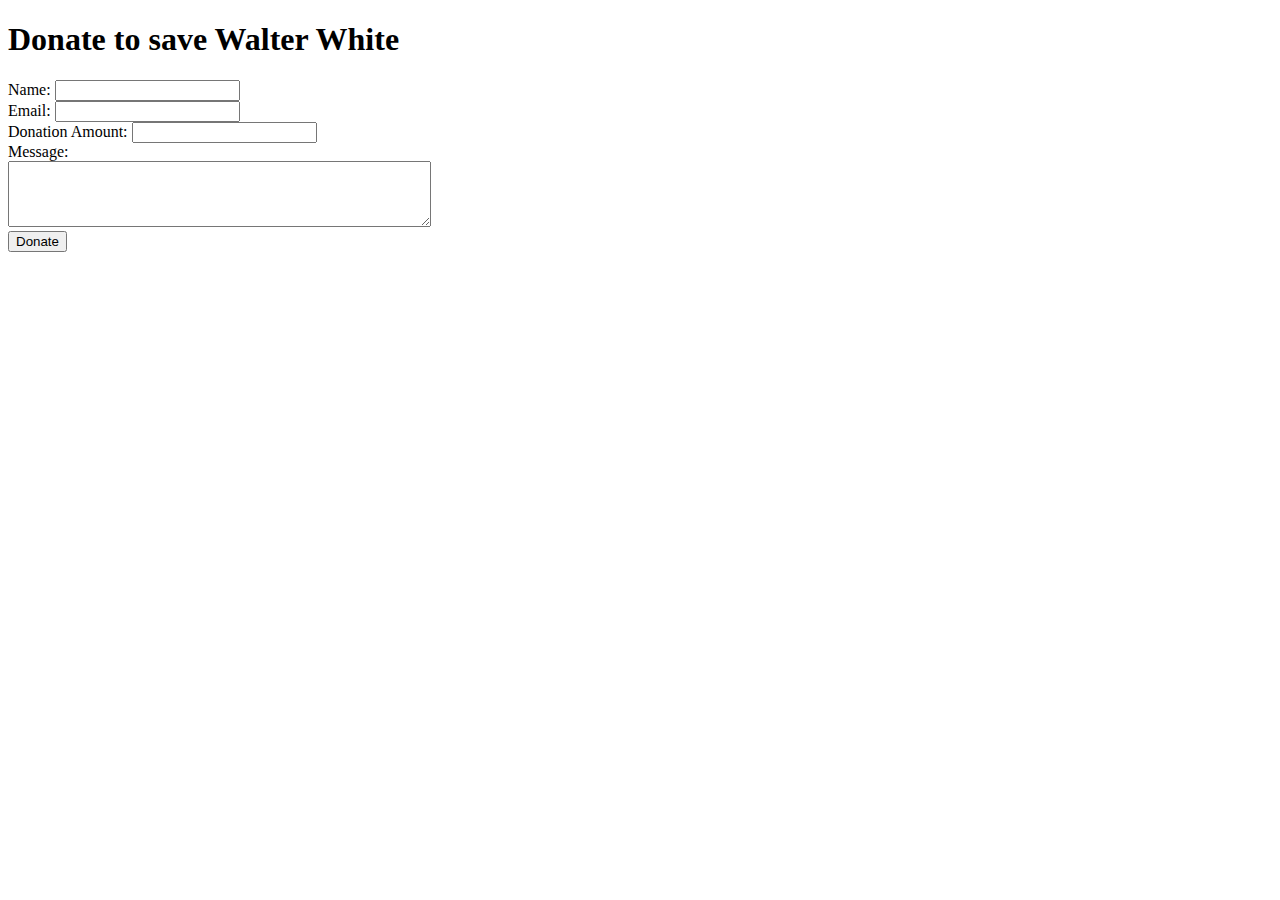
==== donation_page.html @ ccd024f3 "feat: created save walter white and donation web pages" ====
<!DOCTYPE html>
<html>
<head>
  <title>Donation Page</title>
</head>
<body>
  <h1>Donate to save Walter White</h1>
  
  <form action="process_donation.php" method="post">
    <label for="name">Name:</label>
    <input type="text" id="name" name="name" required><br>
    
    <label for="email">Email:</label>
    <input type="email" id="email" name="email" required><br>
    
    <label for="amount">Donation Amount:</label>
    <input type="number" id="amount" name="amount" min="1" required><br>
    
    <label for="message">Message:</label><br>
    <textarea id="message" name="message" rows="4" cols="50"></textarea><br>
    
    <input type="submit" value="Donate">
  </form>
</body>
</html>
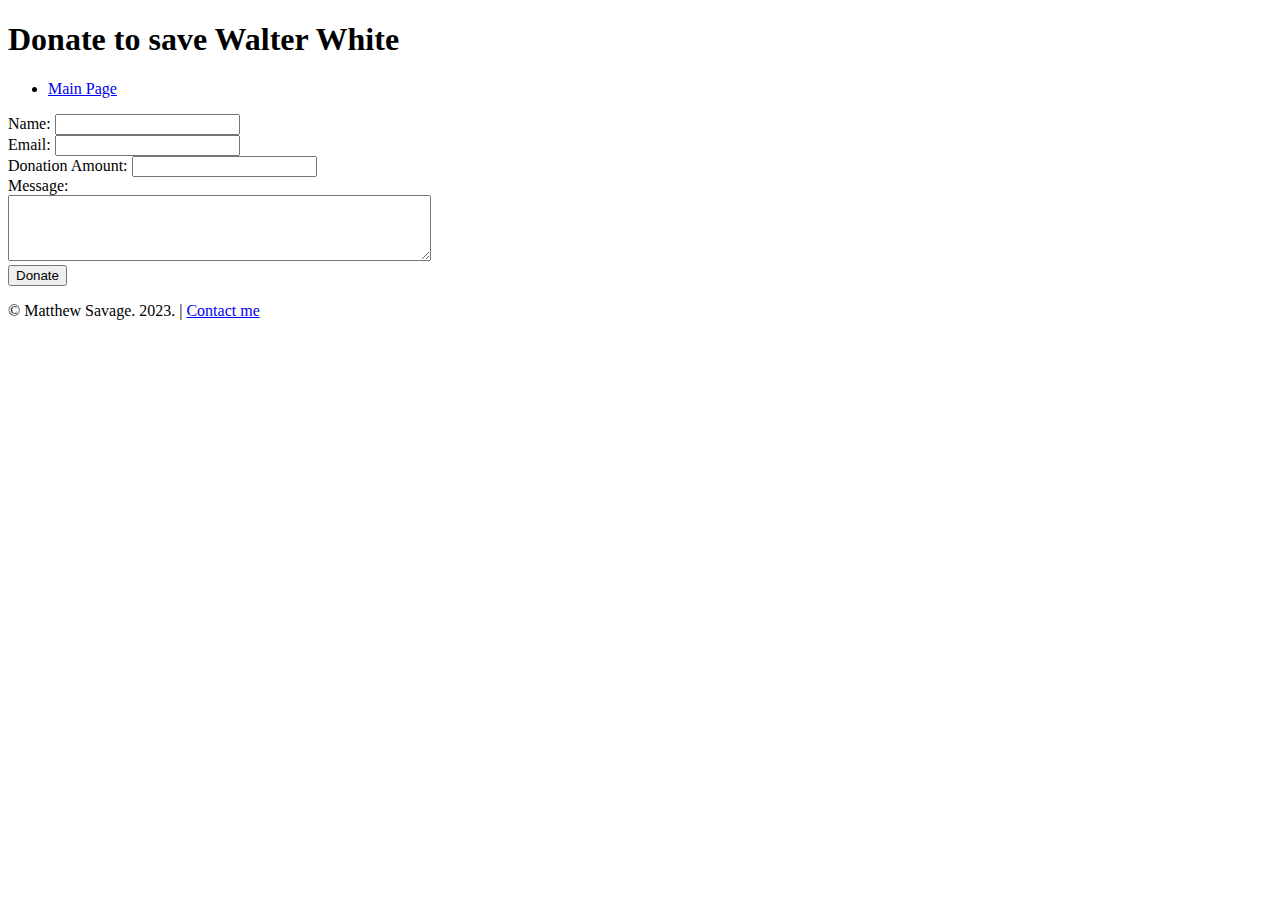
==== commit 556e23bb: "feat: add header, nav, and footer" ====
--- a/donation_page.html
+++ b/donation_page.html
@@ -4,8 +4,16 @@
   <title>Donation Page</title>
 </head>
 <body>
-  <h1>Donate to save Walter White</h1>
-  
+  <header>
+    <h1>Donate to save Walter White</h1>
+    <nav>
+      <ul>
+          <li>
+              <a href="./index.html">Main Page</a>
+          </li>
+      </ul>
+    </nav>
+  </header>
   <form action="process_donation.php" method="post">
     <label for="name">Name:</label>
     <input type="text" id="name" name="name" required><br>
@@ -21,5 +29,8 @@
     
     <input type="submit" value="Donate">
   </form>
+  <footer>
+    <p>&copy; Matthew Savage. 2023. | <a href="mnsavage@crimson.ua.edu">Contact me</a></p>
+  </footer>
 </body>
 </html>
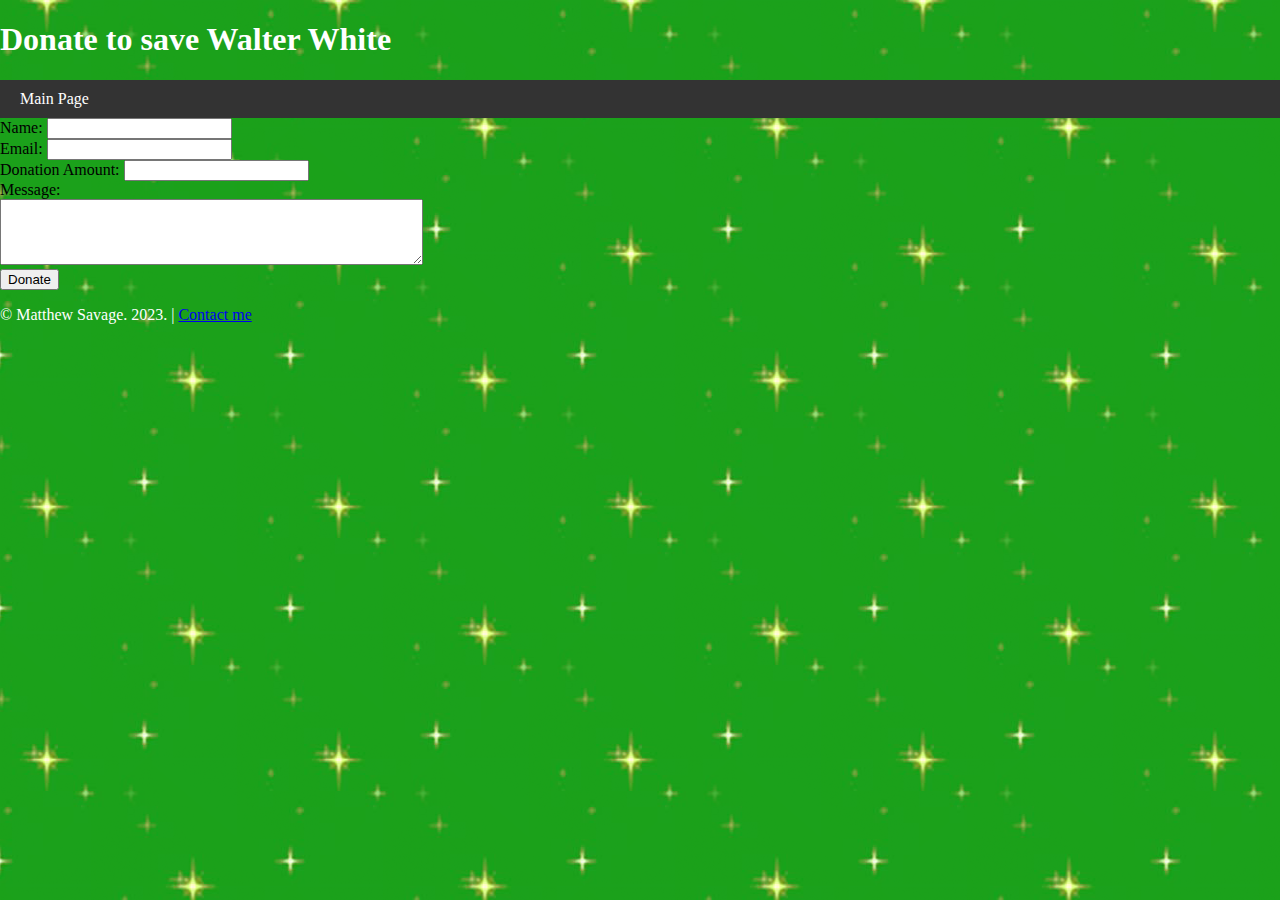
==== commit 53a20cfc: "feat: add simple css" ====
--- a/donation_page.html
+++ b/donation_page.html
@@ -2,6 +2,7 @@
 <html>
 <head>
   <title>Donation Page</title>
+  <link rel="stylesheet" type="text/css" href="./matthew_savage.css">
 </head>
 <body>
   <header>
--- a/matthew_savage.css
+++ b/matthew_savage.css
@@ -0,0 +1,48 @@
+/* Matthew Savage jun. 29, 2023 */
+body {
+    background: #1ba11a url(./index_images/background_image.png) top left repeat;
+	font-family: Comic Sans,Comic Sans MS,cursive;
+	margin: 0;
+	padding: 0;
+}
+h1 {
+    color: white;
+}
+p {
+    color: white;
+}
+ul {
+	list-style-type: none;
+	margin: 0;
+}
+ul li {
+	display: inline;
+}
+img {
+	border: none;
+}
+
+nav {
+    background-color: #333;
+}
+  
+nav ul {
+    list-style-type: none;
+    margin: 0;
+    padding: 0;
+}
+
+nav ul li {
+    display: inline-block;
+}
+
+nav ul li a {
+    display: block;
+    color: white;
+    text-decoration: none;
+    padding: 10px 20px;
+}
+
+nav ul li a:hover {
+    background-color: #555;
+}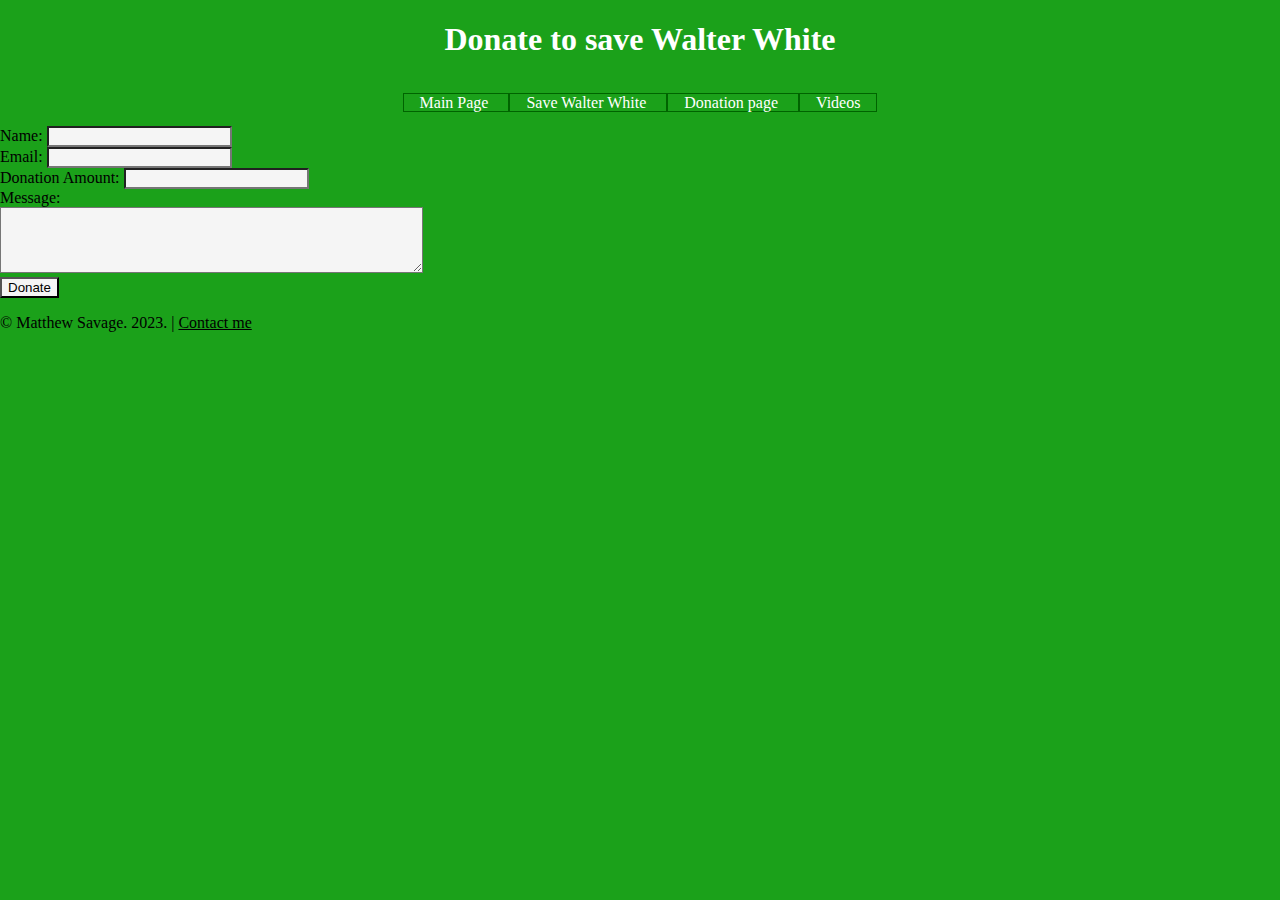
==== commit a23b97d1: "consistant nav" ====
--- a/donation_page.html
+++ b/donation_page.html
@@ -2,17 +2,26 @@
 <html>
 <head>
   <title>Donation Page</title>
-  <link rel="stylesheet" type="text/css" href="./matthew_savage.css">
+  <link rel="stylesheet" type="text/css" href="style/matthew_savage.css">
 </head>
 <body>
   <header>
     <h1>Donate to save Walter White</h1>
     <nav>
       <ul>
-          <li>
-              <a href="./index.html">Main Page</a>
-          </li>
-      </ul>
+        <li>
+            <a href="./index.html">Main Page</a>
+        </li>
+        <li>
+            <a href="./save_walter_white.html">Save Walter White</a>
+        </li>
+        <li>
+            <a href="./donation_page.html">Donation page</a>
+        </li>
+        <li>
+            <a href="./videos.html">Videos</a>
+        </li>
+    </ul>
     </nav>
   </header>
   <form action="process_donation.php" method="post">
--- a/style/matthew_savage.css
+++ b/style/matthew_savage.css
@@ -0,0 +1,163 @@
+html,header,body {
+	background: #1ba11a url(./img/tile.png) top left repeat;
+	font-family: Comic Sans,Comic Sans MS,cursive;
+	margin: 0;
+	padding: 0;
+}
+header {
+	text-align: center;
+}
+
+h1 {
+	color: white;
+}
+
+input, textarea {
+	background-color: whitesmoke;
+}
+
+ul {
+	list-style-type: none;
+	margin: 0;
+}
+ul li {
+	display: inline;
+}
+img {
+	border: none;
+}
+#walter-container {
+	margin: 0 auto;
+	padding: 20px;
+	text-align: center;
+	width: 965px;
+}
+#walter-container h1 {
+	color: #FFF;
+	font-family: times,helvetic,sans-serif;
+	font-size: 112px;
+	margin: 0;
+	padding-top: 12px;
+	
+}
+#walter-container h3 {
+	font-size: 40px;
+	font-weight: normal;
+	margin: 0;
+}
+#walter-container p {
+	font-weight: bold;
+	margin: 1em 50px;
+	line-height: 1.2em;
+	text-align: left;
+}
+#walter-container p.middle {
+	text-align: center;
+}
+#walter-container ul#second_row {
+	margin: 42px 0;
+}
+#walter-container ul#second_row li {
+	margin: 0px 18px;
+}
+#walter-container ul#second_row li img {
+	vertical-align: top;
+}
+#walter-container ul#fourth_row li {
+	margin: 40px 95px;
+}
+#walter-container #donate-container {
+	margin: 40px 0;
+}
+#walter-container #donations-so-far {
+	background: #000;
+	width: 840px;
+	height: 185px;
+	margin: 0 auto;
+	padding: 8px;
+}
+#donations-so-far p {
+	margin: 12px 0;
+}
+#donations-so-far #donation-counter {
+	margin-top: 32px;
+}
+#donations-so-far #donation-counter li {
+	background: #FFF;
+	font-size: 18px;
+	font-weight: bold;
+	padding: 12px 6px;
+	vertical-align: middle;
+	text-align: center;
+	height: 50px;	
+}
+#donations-so-far #donation-counter li.push{
+	margin-left: 18px;
+}
+.white {
+	color: #FFF;
+}
+.yellow {
+	color: #fff54f;
+}
+.dark-yellow {
+	color: #ffe107;
+}
+.small-copy {
+	font-size: 21px;
+}
+.medium-copy {
+	font-size: 25px;
+}
+.large-copy {
+	font-size: 42px;
+}
+.legal {
+	text-align:center;
+	padding-bottom:20px;
+}
+.legal a {
+	color:#fff;
+}
+.legal a + a {
+	margin-left:40px;
+}
+.copyright {
+	text-align:center;
+	font-size:12px;
+	padding-bottom:20px;
+}
+
+a {
+	color: #000000; 
+	transition: color 0.3s ease; 
+  }
+  
+a:hover {
+	color: darkgreen; 
+}
+
+header {
+	text-align: center;
+}
+
+nav ul {
+	display: inline-block;
+	list-style-type: none;
+	margin: 0;
+	padding: 0;
+}
+
+nav ul li {
+	display: inline;
+	border: 1px solid darkgreen;
+}
+
+nav ul li a {
+	display: inline-block;
+	color: white;
+	text-align: center;
+	padding: 14px 16px;
+	text-decoration: none;
+}
+  